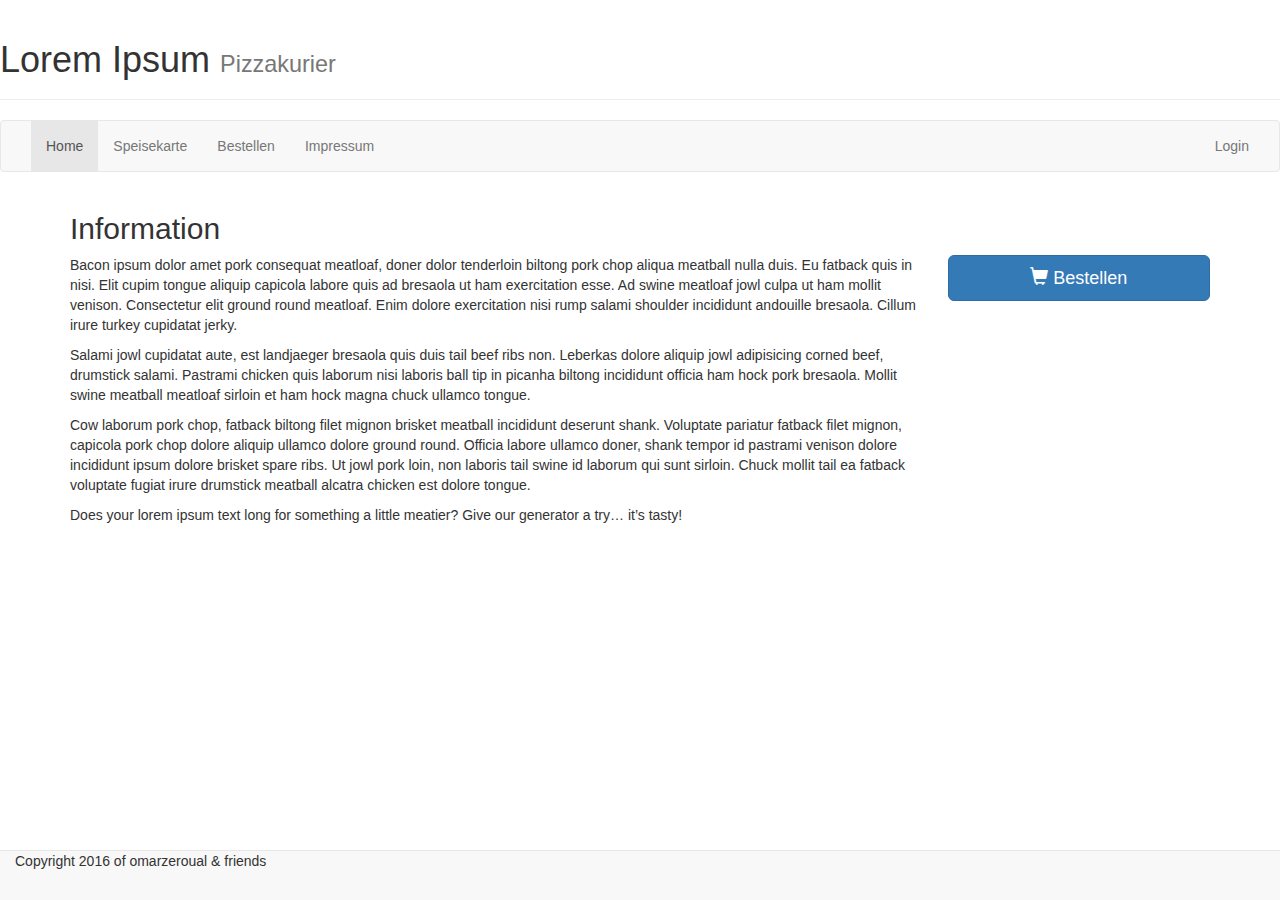
==== html/index.html @ f796661e "Ordnung" ====
<!DOCTYPE html>
<html lang="de">
<head>
	<meta charset="UTF-8">
    <meta name="description" content="Pizzakurier">
    <meta name="keywords" content="Pizzakurier">
    <meta name="author" content="omarzeroual & friends">
    <meta name="viewport" content="width=device-width, initial-scale=1">
    
    <!-- Latest compiled and minified CSS -->
    <link rel="stylesheet" href="http://maxcdn.bootstrapcdn.com/bootstrap/3.3.7/css/bootstrap.min.css">

    <!-- jQuery library -->
    <script src="https://ajax.googleapis.com/ajax/libs/jquery/1.12.4/jquery.min.js"></script>

    <!-- Latest compiled JavaScript -->
    <script src="http://maxcdn.bootstrapcdn.com/bootstrap/3.3.7/js/bootstrap.min.js"></script>
    
    <link rel="stylesheet" type="text/css" href="../css/style.css">
    
	<title>Lorem Ipsum Pizzakurier</title>
</head>
<body>
    
    <!-- Kopfzeile -->
    <div class="page-header">
        <h1>Lorem Ipsum <small>Pizzakurier</small></h1>
    </div>
    
    <!-- Hauptnavigation -->
    <nav class="navbar navbar-default">
        <div class="container-fluid">
            <div class="navbar-header">
                <button type="button" class="navbar-toggle" data-toggle="collapse" data-target="#mainNav">
                    <span class="glyphicon glyphicon-menu-hamburger" aria-hidden="true"></span>
                </button>
            </div>
            <div class="collapse navbar-collapse" id="mainNav">
                <ul class="nav navbar-nav">
                    <li class="active"><a href="#">Home</a></li>
                    <li><a href="php/speisekarte.php">Speisekarte</a></li>      
                    <li><a href="php/bestellung_wahl.php">Bestellen</a></li>
                    <li><a href="html/impressum.html">Impressum</a></li>
                </ul>
                <ul class="nav navbar-nav navbar-right">
                    <li><a href="html/admin_login.html">Login</a></li>
                </ul>
            </div>
        </div>
    </nav>
    
    <!-- Hauptinhalt -->
    <div class="container">
        <h2>Information</h2>
        <div class="row">
            <div class="col-sm-9">
                <p>Bacon ipsum dolor amet pork consequat meatloaf, doner dolor tenderloin biltong pork chop aliqua meatball nulla duis. Eu fatback quis in nisi. Elit cupim tongue aliquip capicola labore quis ad bresaola ut ham exercitation esse. Ad swine meatloaf jowl culpa ut ham mollit venison. Consectetur elit ground round meatloaf. Enim dolore exercitation nisi rump salami shoulder incididunt andouille bresaola. Cillum irure turkey cupidatat jerky.</p>

                <p>Salami jowl cupidatat aute, est landjaeger bresaola quis duis tail beef ribs non. Leberkas dolore aliquip jowl adipisicing corned beef, drumstick salami. Pastrami chicken quis laborum nisi laboris ball tip in picanha biltong incididunt officia ham hock pork bresaola. Mollit swine meatball meatloaf sirloin et ham hock magna chuck ullamco tongue.</p>

                <p>Cow laborum pork chop, fatback biltong filet mignon brisket meatball incididunt deserunt shank. Voluptate pariatur fatback filet mignon, capicola pork chop dolore aliquip ullamco dolore ground round. Officia labore ullamco doner, shank tempor id pastrami venison dolore incididunt ipsum dolore brisket spare ribs. Ut jowl pork loin, non laboris tail swine id laborum qui sunt sirloin. Chuck mollit tail ea fatback voluptate fugiat irure drumstick meatball alcatra chicken est dolore tongue.</p>

                <p>Does your lorem ipsum text long for something a little meatier? Give our generator a try… it’s tasty!</p>
            </div>
            <!-- Bestell-Button, um Bestellvorgang aufzurufen -->
            <div class="col-sm-3">
                <a href="php/bestellung_wahl.php"><button type="button" class="btn btn-primary btn-block btn-lg" role="button"><span class="glyphicon glyphicon-shopping-cart" aria-hidden="true"></span> Bestellen</button></a>
            </div>
        </div>
        <!-- Platzhalter, damit Button in mobile nicht verschwindet -->
        <div class="row">
            <div class="col-sm-12" id="platzHalter">
            </div>
        </div>
    </div>
    
    <!-- Fusszeile -->
    <div class="navbar navbar-default navbar-fixed-bottom">
        <div class="container-fluid">
            <p>Copyright 2016 of omarzeroual &amp; friends</p>        
        </div>
    </div>
    
</body>
</html>
---- css/style.css ----
.white, .white a {
    color: #fff;
}

#platzHalter {
    /* margin-bottom: 70px; */
    height: 62px;
}

#inputAuswahl {
    width: 65px;
    float: left;
    margin-right: 20px;
    /*margin-top: 7px;*/
}

.form-group p.small {
    padding-left: 85px;
}

.form-group p {
    padding-top: 7px;
}
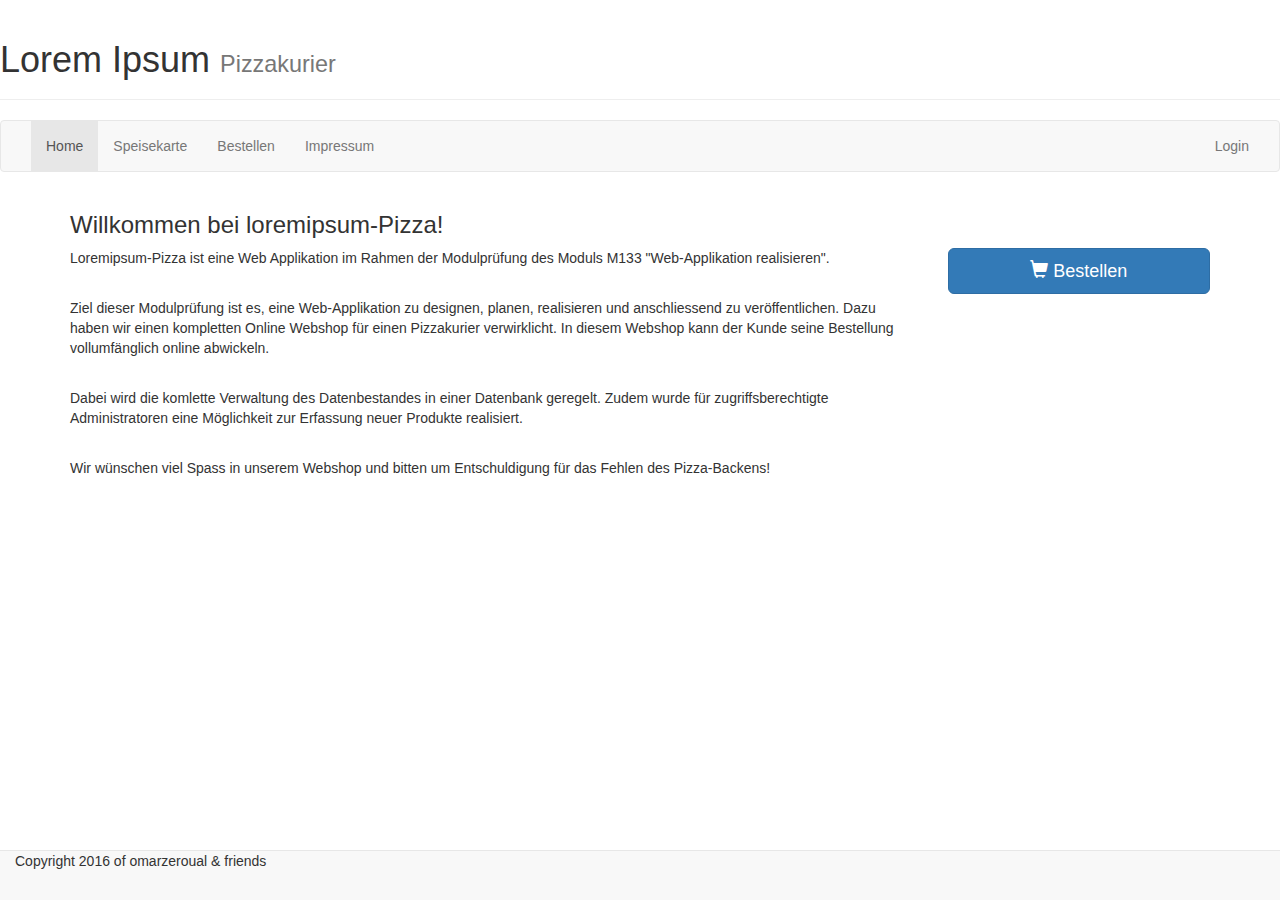
==== commit cfd2d93d: "neuer index inhalt" ====
--- a/html/index.html
+++ b/html/index.html
@@ -51,16 +51,27 @@
     
     <!-- Hauptinhalt -->
     <div class="container">
-        <h2>Information</h2>
+        <h3>Willkommen bei loremipsum-Pizza!</h3>
         <div class="row">
             <div class="col-sm-9">
-                <p>Bacon ipsum dolor amet pork consequat meatloaf, doner dolor tenderloin biltong pork chop aliqua meatball nulla duis. Eu fatback quis in nisi. Elit cupim tongue aliquip capicola labore quis ad bresaola ut ham exercitation esse. Ad swine meatloaf jowl culpa ut ham mollit venison. Consectetur elit ground round meatloaf. Enim dolore exercitation nisi rump salami shoulder incididunt andouille bresaola. Cillum irure turkey cupidatat jerky.</p>
+                
+                <p>Loremipsum-Pizza ist eine Web Applikation im Rahmen der Modulprüfung des Moduls
+                    M133 "Web-Applikation realisieren". </p>
+                <br>
 
-                <p>Salami jowl cupidatat aute, est landjaeger bresaola quis duis tail beef ribs non. Leberkas dolore aliquip jowl adipisicing corned beef, drumstick salami. Pastrami chicken quis laborum nisi laboris ball tip in picanha biltong incididunt officia ham hock pork bresaola. Mollit swine meatball meatloaf sirloin et ham hock magna chuck ullamco tongue.</p>
-
-                <p>Cow laborum pork chop, fatback biltong filet mignon brisket meatball incididunt deserunt shank. Voluptate pariatur fatback filet mignon, capicola pork chop dolore aliquip ullamco dolore ground round. Officia labore ullamco doner, shank tempor id pastrami venison dolore incididunt ipsum dolore brisket spare ribs. Ut jowl pork loin, non laboris tail swine id laborum qui sunt sirloin. Chuck mollit tail ea fatback voluptate fugiat irure drumstick meatball alcatra chicken est dolore tongue.</p>
-
-                <p>Does your lorem ipsum text long for something a little meatier? Give our generator a try… it’s tasty!</p>
+                <p>Ziel dieser Modulprüfung ist es, eine Web-Applikation zu designen, planen, realisieren
+                    und anschliessend zu veröffentlichen. Dazu haben wir einen kompletten Online Webshop
+                    für einen Pizzakurier verwirklicht. In diesem Webshop kann der Kunde seine 
+                    Bestellung vollumfänglich online abwickeln. </p>
+                
+                <br>
+                <p>Dabei wird die komlette Verwaltung des Datenbestandes in einer Datenbank geregelt. 
+                    Zudem wurde für zugriffsberechtigte Administratoren eine Möglichkeit zur Erfassung
+                    neuer Produkte realisiert. </p>
+                
+                <br>
+                <p>Wir wünschen viel Spass in unserem Webshop und bitten um Entschuldigung für das Fehlen
+                    des Pizza-Backens! </p>
             </div>
             <!-- Bestell-Button, um Bestellvorgang aufzurufen -->
             <div class="col-sm-3">
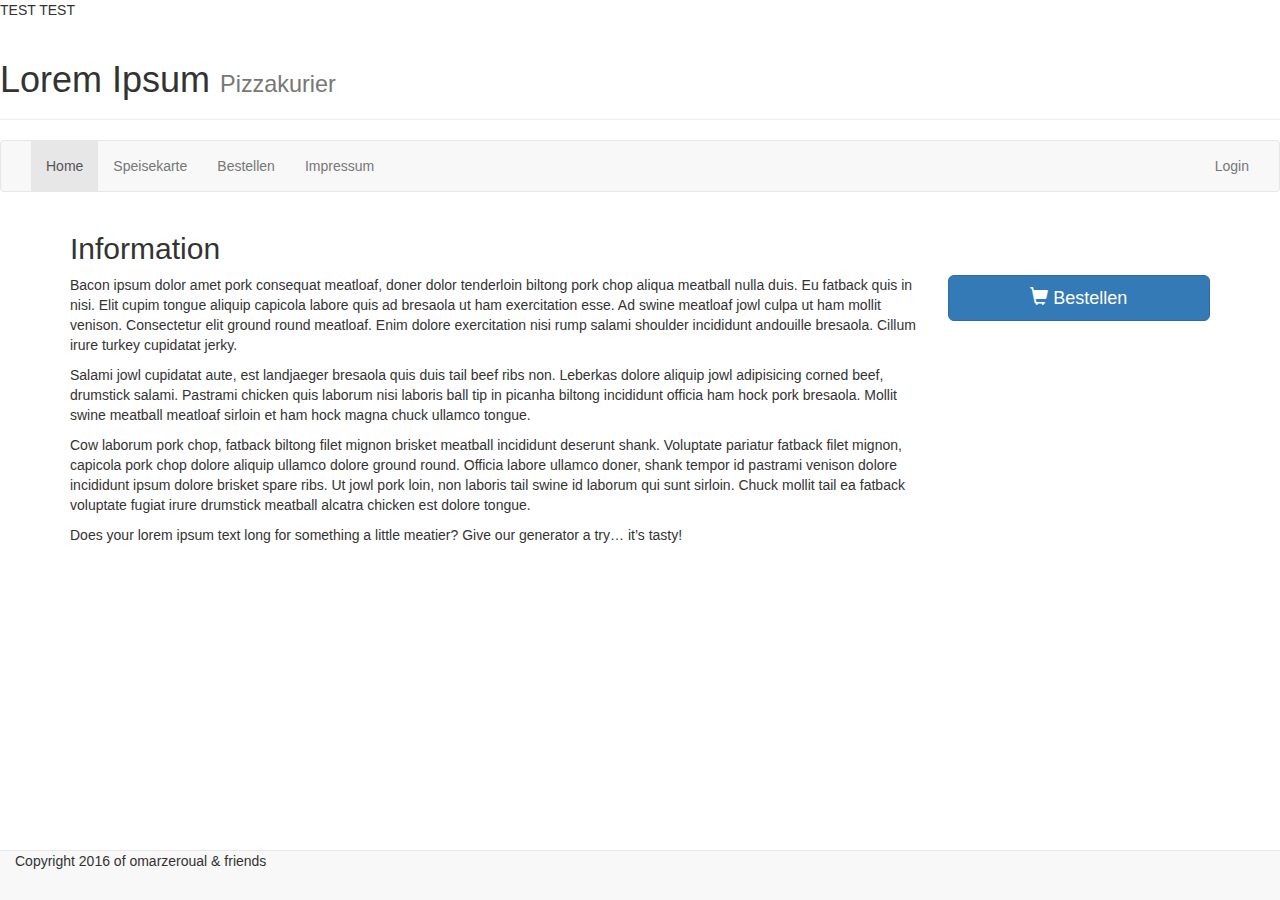
==== commit 7034ea9e: "Test" ====
--- a/html/index.html
+++ b/html/index.html
@@ -9,7 +9,9 @@
     
     <!-- Latest compiled and minified CSS -->
     <link rel="stylesheet" href="http://maxcdn.bootstrapcdn.com/bootstrap/3.3.7/css/bootstrap.min.css">
-
+    
+    TEST TEST
+    
     <!-- jQuery library -->
     <script src="https://ajax.googleapis.com/ajax/libs/jquery/1.12.4/jquery.min.js"></script>
 
@@ -51,27 +53,16 @@
     
     <!-- Hauptinhalt -->
     <div class="container">
-        <h3>Willkommen bei loremipsum-Pizza!</h3>
+        <h2>Information</h2>
         <div class="row">
             <div class="col-sm-9">
-                
-                <p>Loremipsum-Pizza ist eine Web Applikation im Rahmen der Modulprüfung des Moduls
-                    M133 "Web-Applikation realisieren". </p>
-                <br>
+                <p>Bacon ipsum dolor amet pork consequat meatloaf, doner dolor tenderloin biltong pork chop aliqua meatball nulla duis. Eu fatback quis in nisi. Elit cupim tongue aliquip capicola labore quis ad bresaola ut ham exercitation esse. Ad swine meatloaf jowl culpa ut ham mollit venison. Consectetur elit ground round meatloaf. Enim dolore exercitation nisi rump salami shoulder incididunt andouille bresaola. Cillum irure turkey cupidatat jerky.</p>
 
-                <p>Ziel dieser Modulprüfung ist es, eine Web-Applikation zu designen, planen, realisieren
-                    und anschliessend zu veröffentlichen. Dazu haben wir einen kompletten Online Webshop
-                    für einen Pizzakurier verwirklicht. In diesem Webshop kann der Kunde seine 
-                    Bestellung vollumfänglich online abwickeln. </p>
-                
-                <br>
-                <p>Dabei wird die komlette Verwaltung des Datenbestandes in einer Datenbank geregelt. 
-                    Zudem wurde für zugriffsberechtigte Administratoren eine Möglichkeit zur Erfassung
-                    neuer Produkte realisiert. </p>
-                
-                <br>
-                <p>Wir wünschen viel Spass in unserem Webshop und bitten um Entschuldigung für das Fehlen
-                    des Pizza-Backens! </p>
+                <p>Salami jowl cupidatat aute, est landjaeger bresaola quis duis tail beef ribs non. Leberkas dolore aliquip jowl adipisicing corned beef, drumstick salami. Pastrami chicken quis laborum nisi laboris ball tip in picanha biltong incididunt officia ham hock pork bresaola. Mollit swine meatball meatloaf sirloin et ham hock magna chuck ullamco tongue.</p>
+
+                <p>Cow laborum pork chop, fatback biltong filet mignon brisket meatball incididunt deserunt shank. Voluptate pariatur fatback filet mignon, capicola pork chop dolore aliquip ullamco dolore ground round. Officia labore ullamco doner, shank tempor id pastrami venison dolore incididunt ipsum dolore brisket spare ribs. Ut jowl pork loin, non laboris tail swine id laborum qui sunt sirloin. Chuck mollit tail ea fatback voluptate fugiat irure drumstick meatball alcatra chicken est dolore tongue.</p>
+
+                <p>Does your lorem ipsum text long for something a little meatier? Give our generator a try… it’s tasty!</p>
             </div>
             <!-- Bestell-Button, um Bestellvorgang aufzurufen -->
             <div class="col-sm-3">
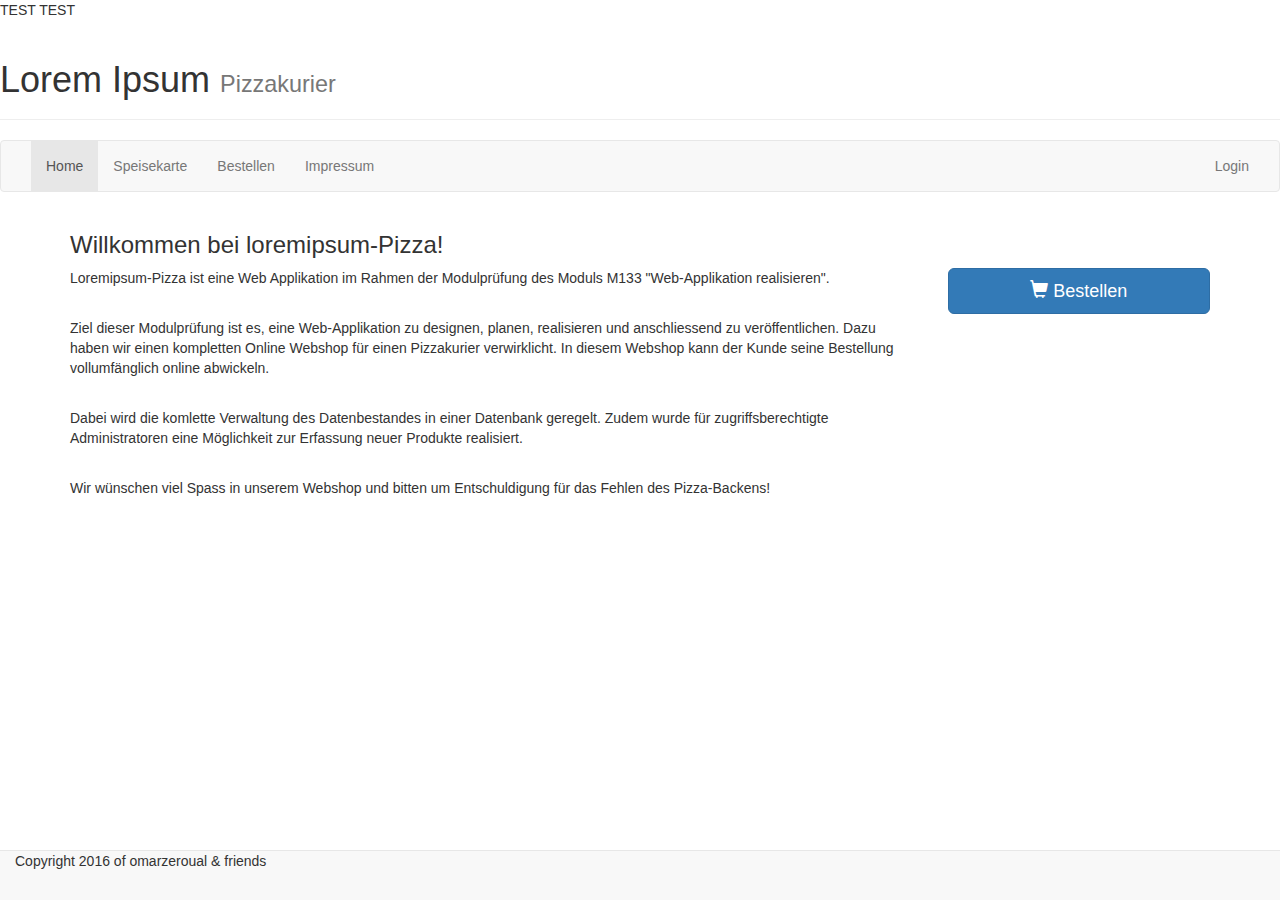
==== commit 70eebbd7: "Merge remote-tracking branch 'refs/remotes/origin/master' into omarbranch" ====
--- a/html/index.html
+++ b/html/index.html
@@ -53,16 +53,27 @@
     
     <!-- Hauptinhalt -->
     <div class="container">
-        <h2>Information</h2>
+        <h3>Willkommen bei loremipsum-Pizza!</h3>
         <div class="row">
             <div class="col-sm-9">
-                <p>Bacon ipsum dolor amet pork consequat meatloaf, doner dolor tenderloin biltong pork chop aliqua meatball nulla duis. Eu fatback quis in nisi. Elit cupim tongue aliquip capicola labore quis ad bresaola ut ham exercitation esse. Ad swine meatloaf jowl culpa ut ham mollit venison. Consectetur elit ground round meatloaf. Enim dolore exercitation nisi rump salami shoulder incididunt andouille bresaola. Cillum irure turkey cupidatat jerky.</p>
+                
+                <p>Loremipsum-Pizza ist eine Web Applikation im Rahmen der Modulprüfung des Moduls
+                    M133 "Web-Applikation realisieren". </p>
+                <br>
 
-                <p>Salami jowl cupidatat aute, est landjaeger bresaola quis duis tail beef ribs non. Leberkas dolore aliquip jowl adipisicing corned beef, drumstick salami. Pastrami chicken quis laborum nisi laboris ball tip in picanha biltong incididunt officia ham hock pork bresaola. Mollit swine meatball meatloaf sirloin et ham hock magna chuck ullamco tongue.</p>
-
-                <p>Cow laborum pork chop, fatback biltong filet mignon brisket meatball incididunt deserunt shank. Voluptate pariatur fatback filet mignon, capicola pork chop dolore aliquip ullamco dolore ground round. Officia labore ullamco doner, shank tempor id pastrami venison dolore incididunt ipsum dolore brisket spare ribs. Ut jowl pork loin, non laboris tail swine id laborum qui sunt sirloin. Chuck mollit tail ea fatback voluptate fugiat irure drumstick meatball alcatra chicken est dolore tongue.</p>
-
-                <p>Does your lorem ipsum text long for something a little meatier? Give our generator a try… it’s tasty!</p>
+                <p>Ziel dieser Modulprüfung ist es, eine Web-Applikation zu designen, planen, realisieren
+                    und anschliessend zu veröffentlichen. Dazu haben wir einen kompletten Online Webshop
+                    für einen Pizzakurier verwirklicht. In diesem Webshop kann der Kunde seine 
+                    Bestellung vollumfänglich online abwickeln. </p>
+                
+                <br>
+                <p>Dabei wird die komlette Verwaltung des Datenbestandes in einer Datenbank geregelt. 
+                    Zudem wurde für zugriffsberechtigte Administratoren eine Möglichkeit zur Erfassung
+                    neuer Produkte realisiert. </p>
+                
+                <br>
+                <p>Wir wünschen viel Spass in unserem Webshop und bitten um Entschuldigung für das Fehlen
+                    des Pizza-Backens! </p>
             </div>
             <!-- Bestell-Button, um Bestellvorgang aufzurufen -->
             <div class="col-sm-3">
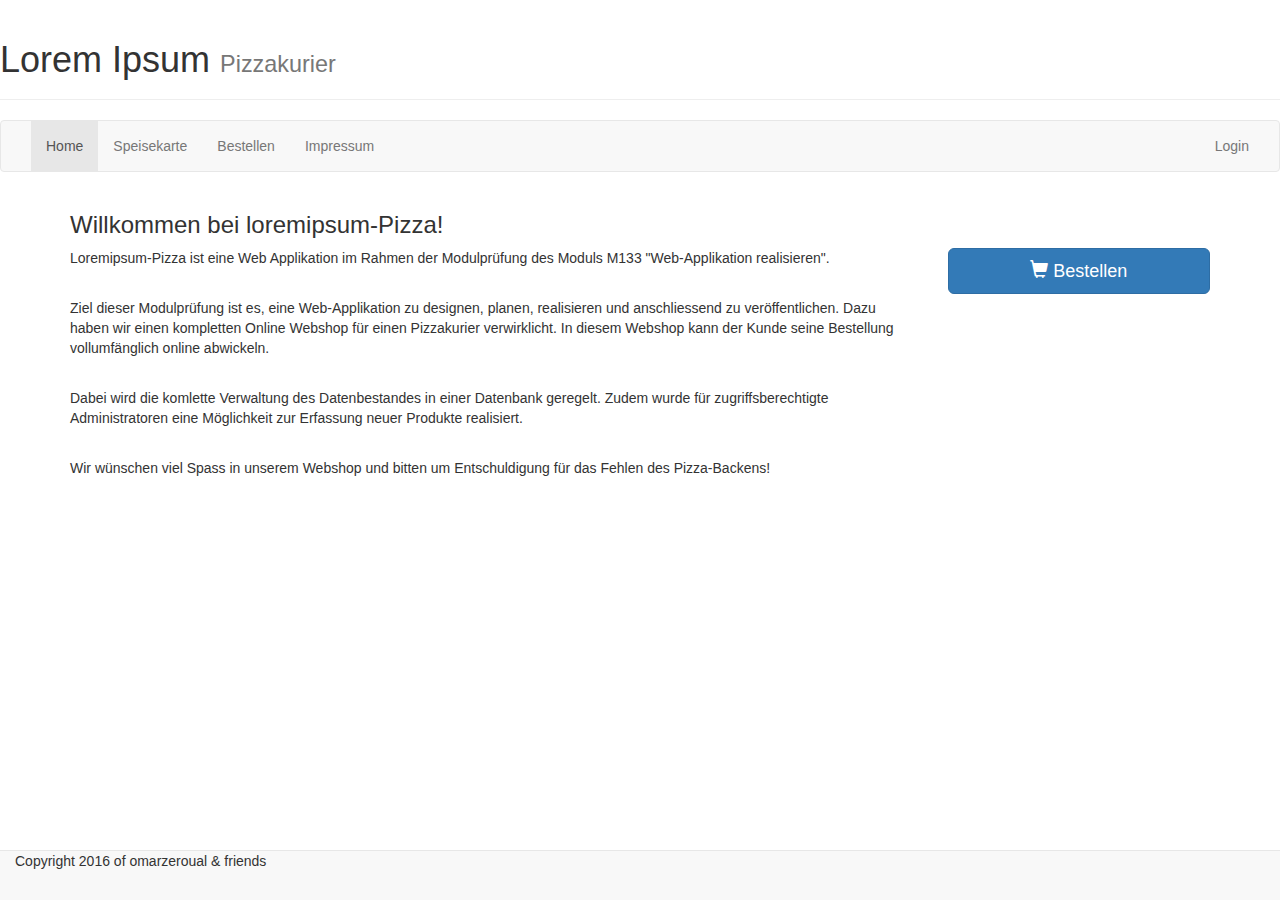
==== commit 915f0e79: "Revert "Test"" ====
--- a/html/index.html
+++ b/html/index.html
@@ -9,9 +9,7 @@
     
     <!-- Latest compiled and minified CSS -->
     <link rel="stylesheet" href="http://maxcdn.bootstrapcdn.com/bootstrap/3.3.7/css/bootstrap.min.css">
-    
-    TEST TEST
-    
+
     <!-- jQuery library -->
     <script src="https://ajax.googleapis.com/ajax/libs/jquery/1.12.4/jquery.min.js"></script>
 
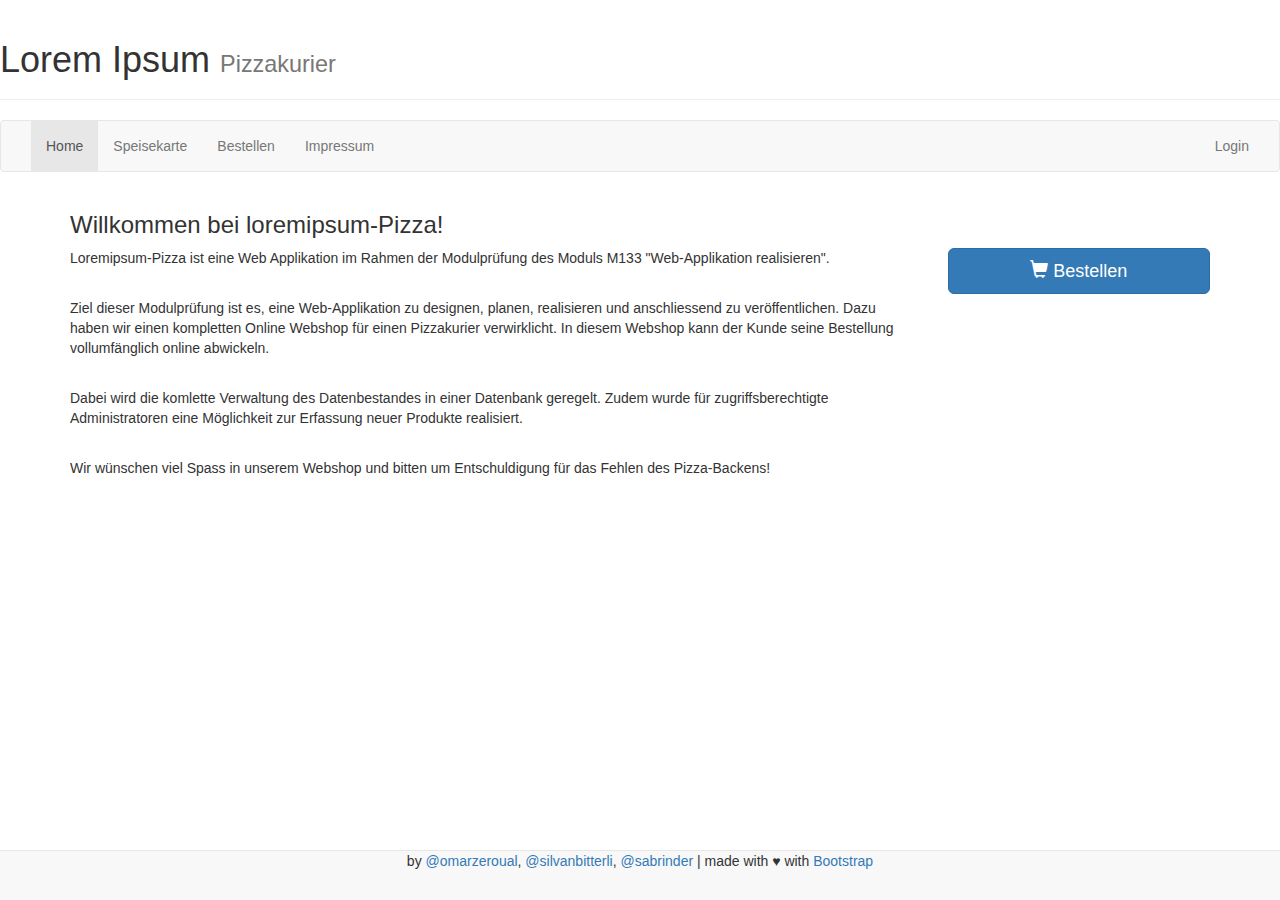
==== commit a833e4a3: "footer redesign" ====
--- a/html/index.html
+++ b/html/index.html
@@ -88,7 +88,13 @@
     <!-- Fusszeile -->
     <div class="navbar navbar-default navbar-fixed-bottom">
         <div class="container-fluid">
-            <p>Copyright 2016 of omarzeroual &amp; friends</p>        
+            <p class="text-center">
+                by
+                <a href="https://github.com/omarzeroual">@omarzeroual</a>, 
+                <a href="https://github.com/silvanbitterli">@silvanbitterli</a>,  
+                <a href="https://github.com/sabrinder">@sabrinder</a> | 
+                made with &hearts; with <a href="http://getbootstrap.com/">Bootstrap</a>
+            </p>   
         </div>
     </div>
     
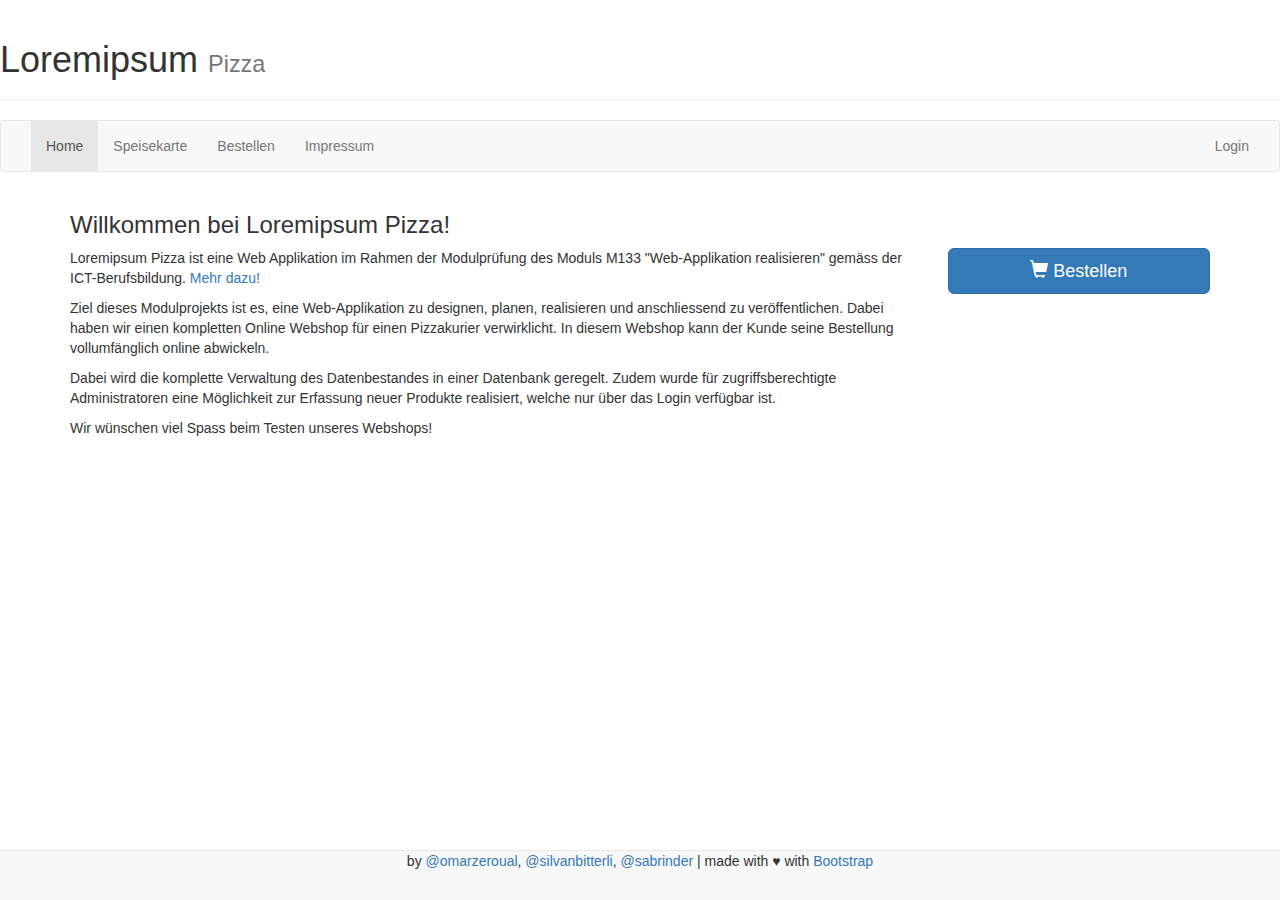
==== commit fb97d715: "Adjust meta tags, titles and headers" ====
--- a/html/index.html
+++ b/html/index.html
@@ -2,9 +2,9 @@
 <html lang="de">
 <head>
 	<meta charset="UTF-8">
-    <meta name="description" content="Pizzakurier">
-    <meta name="keywords" content="Pizzakurier">
-    <meta name="author" content="omarzeroual & friends">
+    <meta name="description" content="Loremipsum-Pizza ist eine Web Applikation im Rahmen der Modulprüfung des Moduls 133 'Web-Applikation realisieren' gemäss der ICT-Berufsbildung. Die Umsetzung ist eine Pizzakurier-Website.">
+    <meta name="keywords" content="Pizzakurier, Modul 133, ICT-Berufsbildung, Web-Applikation, Webshop">
+    <meta name="author" content="@omarzeroual, @sabrinder, @silvanbitterli">
     <meta name="viewport" content="width=device-width, initial-scale=1">
     
     <!-- Latest compiled and minified CSS -->
@@ -18,13 +18,13 @@
     
     <link rel="stylesheet" type="text/css" href="../css/style.css">
     
-	<title>Lorem Ipsum Pizzakurier</title>
+	<title>Loremipsum Pizza</title>
 </head>
 <body>
     
     <!-- Kopfzeile -->
     <div class="page-header">
-        <h1>Lorem Ipsum <small>Pizzakurier</small></h1>
+        <h1>Loremipsum <small>Pizza</small></h1>
     </div>
     
     <!-- Hauptnavigation -->
@@ -51,27 +51,28 @@
     
     <!-- Hauptinhalt -->
     <div class="container">
-        <h3>Willkommen bei loremipsum-Pizza!</h3>
+        <h3>Willkommen bei Loremipsum Pizza!</h3>
         <div class="row">
             <div class="col-sm-9">
-                
-                <p>Loremipsum-Pizza ist eine Web Applikation im Rahmen der Modulprüfung des Moduls
-                    M133 "Web-Applikation realisieren". </p>
-                <br>
-
-                <p>Ziel dieser Modulprüfung ist es, eine Web-Applikation zu designen, planen, realisieren
-                    und anschliessend zu veröffentlichen. Dazu haben wir einen kompletten Online Webshop
+                <p>
+                    Loremipsum Pizza ist eine Web Applikation im Rahmen der Modulprüfung des Moduls
+                    M133 "Web-Applikation realisieren" gemäss der ICT-Berufsbildung. 
+                    <a href="https://cf.ict-berufsbildung.ch/modules.php?name=Mbk&a=20101&cmodnr=133&noheader=1">Mehr dazu!</a>
+                </p>
+                <p>
+                    Ziel dieses Modulprojekts ist es, eine Web-Applikation zu designen, planen, realisieren
+                    und anschliessend zu veröffentlichen. Dabei haben wir einen kompletten Online Webshop
                     für einen Pizzakurier verwirklicht. In diesem Webshop kann der Kunde seine 
-                    Bestellung vollumfänglich online abwickeln. </p>
-                
-                <br>
-                <p>Dabei wird die komlette Verwaltung des Datenbestandes in einer Datenbank geregelt. 
+                    Bestellung vollumfänglich online abwickeln.
+                </p>
+                <p>
+                    Dabei wird die komplette Verwaltung des Datenbestandes in einer Datenbank geregelt. 
                     Zudem wurde für zugriffsberechtigte Administratoren eine Möglichkeit zur Erfassung
-                    neuer Produkte realisiert. </p>
-                
-                <br>
-                <p>Wir wünschen viel Spass in unserem Webshop und bitten um Entschuldigung für das Fehlen
-                    des Pizza-Backens! </p>
+                    neuer Produkte realisiert, welche nur über das Login verfügbar ist.
+                </p>
+                <p>
+                    Wir wünschen viel Spass beim Testen unseres Webshops!
+                </p>
             </div>
             <!-- Bestell-Button, um Bestellvorgang aufzurufen -->
             <div class="col-sm-3">
